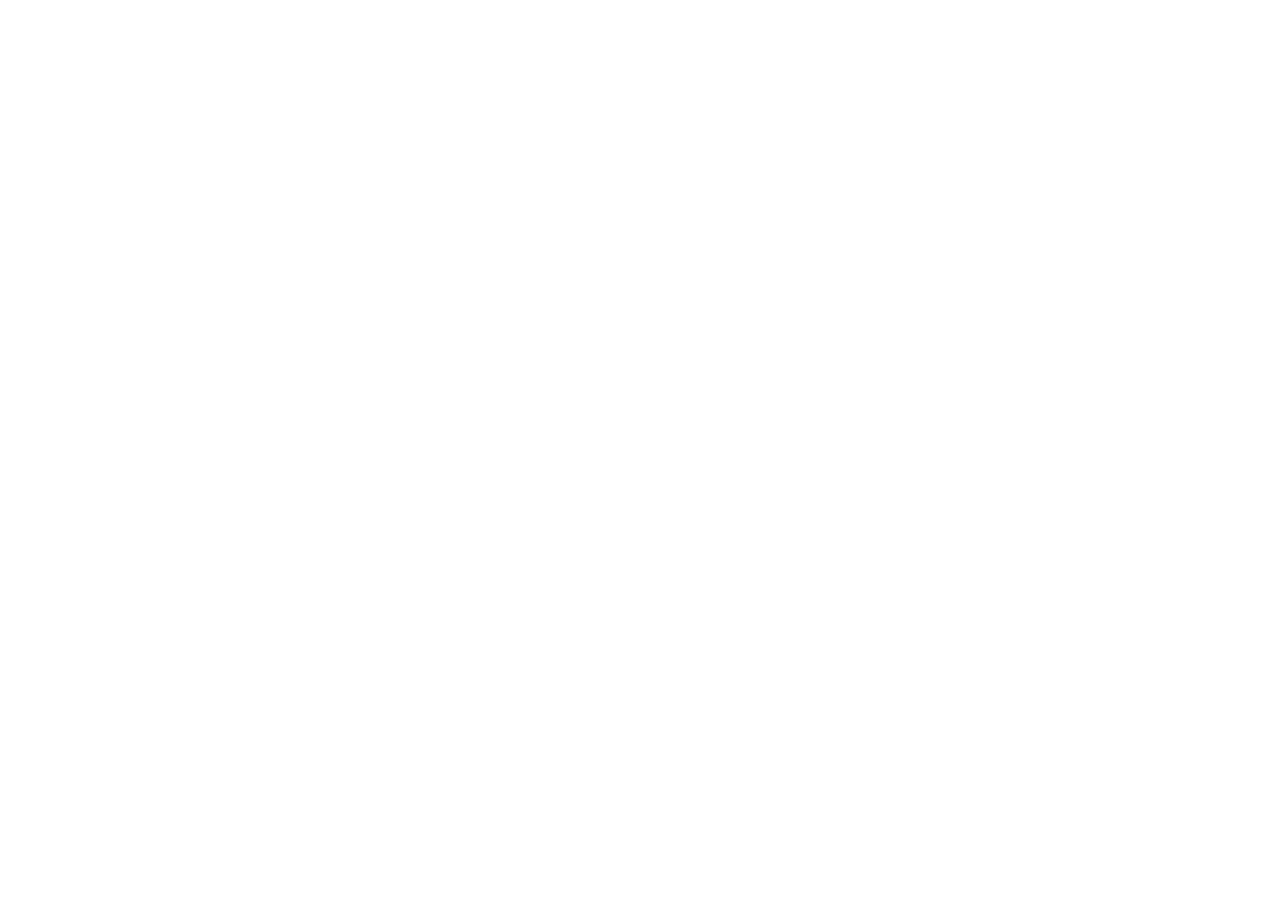
==== about-me.html @ 2b2d52ba "save" ====
<!DOCTYPE html>
<html lang="en">
<head>
    <meta charset="UTF-8">
    <meta name="viewport" content="width=device-width, initial-scale=1.0">
    <title>About Me</title>
</head>
<body>
    <!-- Codes -->
</body>
</html>
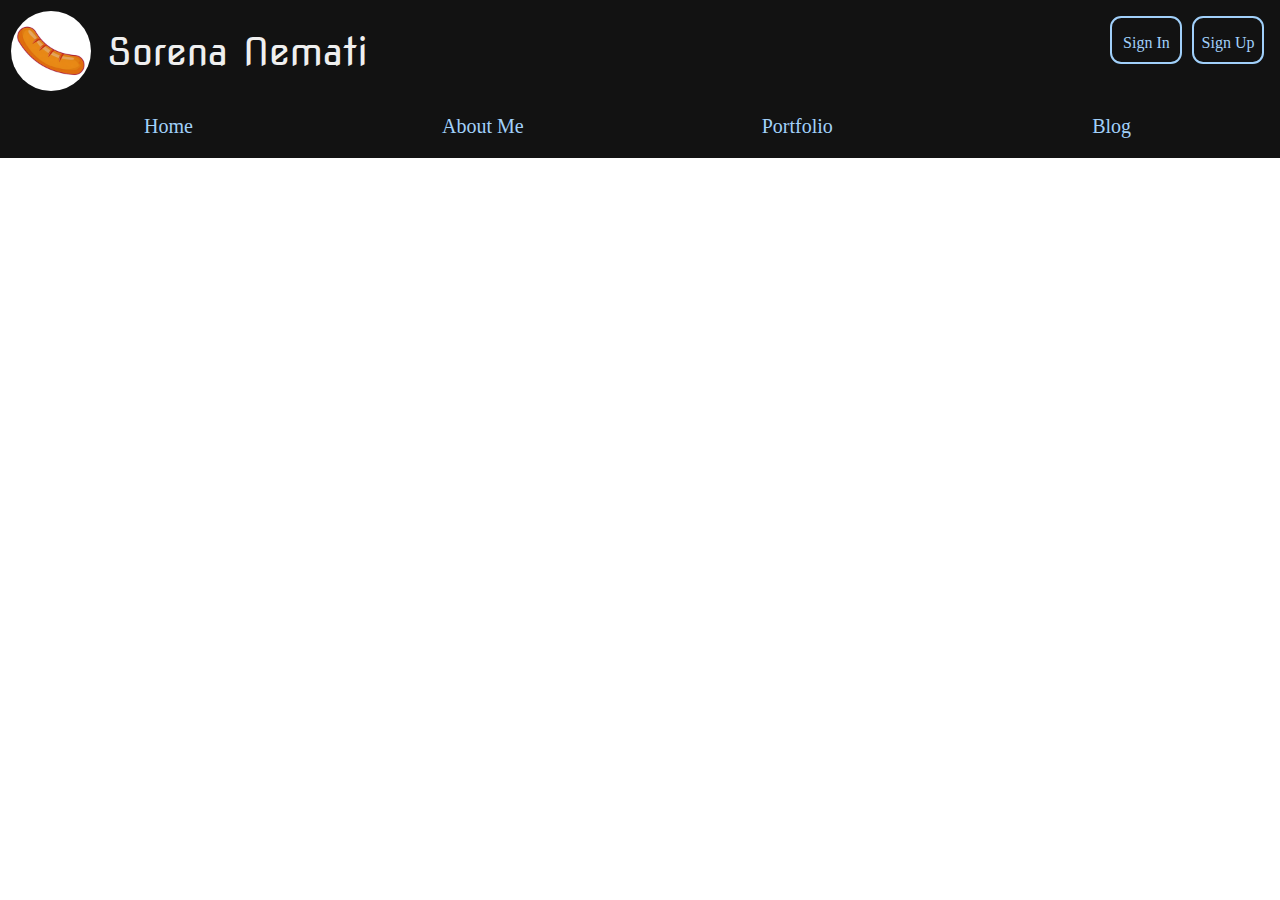
==== commit ca4aad5b: "save" ====
--- a/about-me.html
+++ b/about-me.html
@@ -4,8 +4,38 @@
     <meta charset="UTF-8">
     <meta name="viewport" content="width=device-width, initial-scale=1.0">
     <title>About Me</title>
+    <link rel="stylesheet" href="style/style.css">
 </head>
 <body>
-    <!-- Codes -->
+    <header>
+        <div class="container">
+            <nav class="navbar">
+                <div class="header-up">
+                    <div class="logo-ctnr">
+                        <img src="images/logo.png" alt="logo" class="logo">
+                        <span class="name">Sorena Nemati</span>
+                    </div>
+                    <div class="btn log-in-up">
+                        <button class="signin"><a href="#">Sign In</a></button>
+                        <button class="signup"><a href="#">Sign Up</a></button>
+                    </div>
+                </div>
+                <menu class="menu">
+                    <p class="item">
+                        <a href="/sorena" class="page">Home</a>
+                    </p>
+                    <p class="item">
+                        <a href="about-me.html" class="page">About Me</a>
+                    </p>
+                    <p class="item">
+                        <a href="portfolio.html" class="page">Portfolio</a>
+                    </p>
+                    <p class="item">
+                        <a href="blog.html" class="page">Blog</a>
+                    </p>
+                </menu>
+            </nav>
+        </div>
+    </header>
 </body>
 </html>--- a/style/style.css
+++ b/style/style.css
@@ -0,0 +1,94 @@
+@import url('https://fonts.googleapis.com/css2?family=Nova+Square&family=Ubuntu+Sans:ital,wght@0,100..800;1,100..800&family=Ubuntu:ital,wght@0,300;0,400;0,500;0,700;1,300;1,400;1,500;1,700&display=swap');
+
+:root {
+    --light-blue: #a1d0fa;
+    --header-bgc: #121212;
+}
+
+*,
+*::before,
+*::after {
+    box-sizing: border-box;
+    border: 0;
+    outline: 0;
+    margin: 0;
+    padding: 0;
+    font-family: "Ubuntu Sans";
+}
+a {
+    color: var(--light-blue);
+    text-decoration: none;
+    display: inline-block;
+    width: 100%;
+    height: 100%;
+}
+.container {
+    width: 135rem;
+    padding: .7rem;
+}
+header {
+    background-color: #121212;
+    display: flex;
+    justify-content: center;
+}
+.header-up {
+    display: flex;
+    justify-content: space-between;
+}
+.logo-ctnr {
+    display: flex;
+    align-items: center;
+}
+.logo {
+    width: 5rem;
+    background-color: #fff;
+    border-radius: 100%;
+    margin-right: 1rem;
+}
+.name {
+    color: #efefef;
+    font-family: "Nova Square";
+    /* font-weight: 900; */
+    font-size: 2.4rem;
+}
+.btn {
+    display: flex;
+    justify-content: space-between;
+}
+.signin, .signup {
+    display: flex;
+    justify-content: center;
+    align-items: center;
+    font-size: 16px;
+    width: 4.5rem;
+    height: 3rem;
+    background-color: #121212;
+    color: var(--light-blue);
+    border: .15rem solid var(--light-blue);
+    border-radius: .7rem;
+    transition: all .2s ease;
+    margin: .3rem !important;
+    padding: 1rem .2rem !important;
+}
+.signin:hover, .signup:hover, .item:hover {
+    background-color: var(--light-blue);
+}
+.signin:hover a, .signup:hover a, .item:hover a {
+    color: #121212 !important;
+}
+.menu {
+    display: flex;
+    margin-top: 1.5rem;
+    height: 2rem;
+}
+.item {
+    display: flex;
+    align-items: center;
+    width: 100%;
+    height: 100%;
+    font-size: 1.25rem;
+    border-radius: .2rem;
+    text-align: center;
+    transition: all .12s ease-in-out;
+}
+/* .page {} */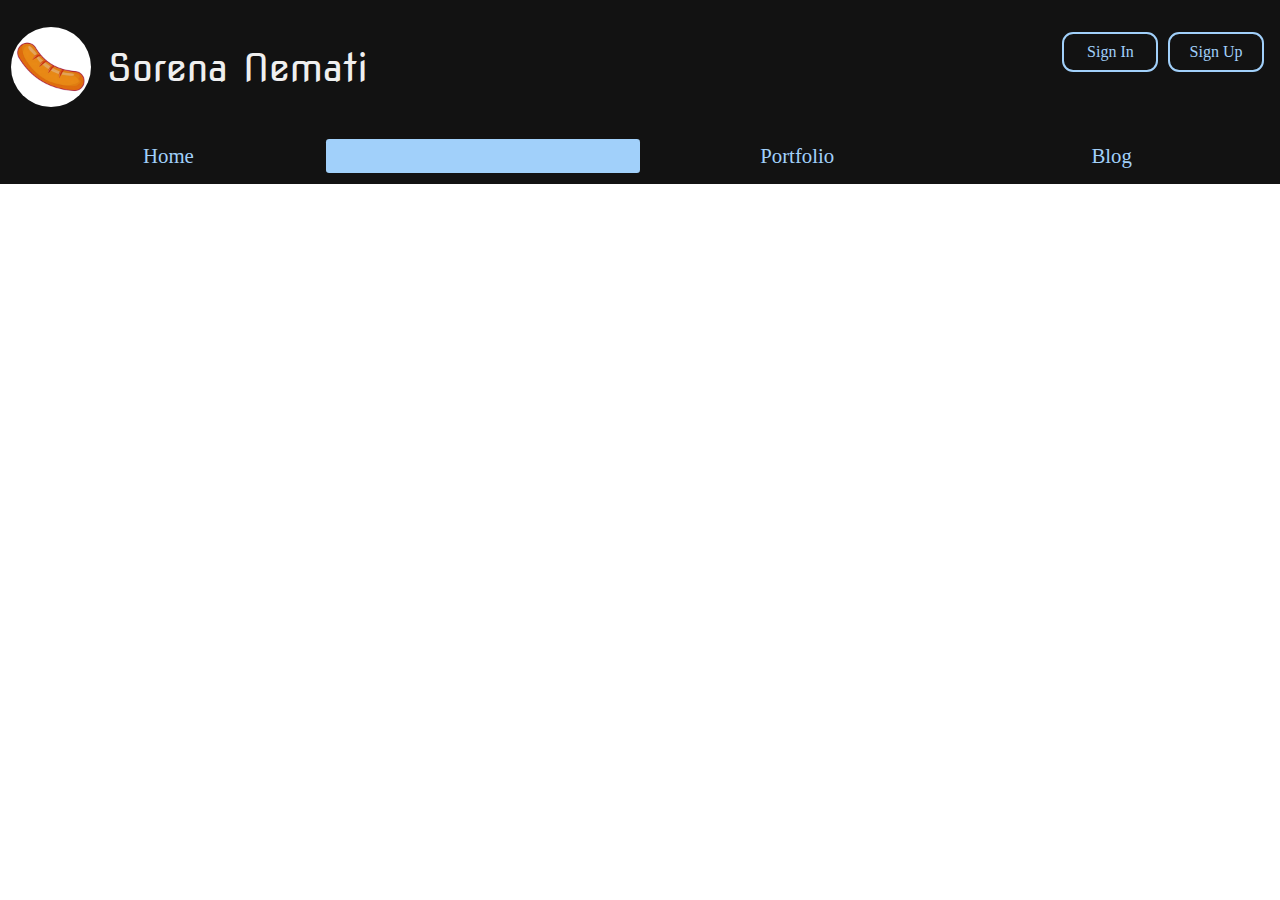
==== commit ddc75702: "save" ====
--- a/about-me.html
+++ b/about-me.html
@@ -24,7 +24,7 @@
                     <p class="item">
                         <a href="/sorena" class="page">Home</a>
                     </p>
-                    <p class="item">
+                    <p class="item" style="color: #121212; background-color: #a1d0fa;">
                         <a href="about-me.html" class="page">About Me</a>
                     </p>
                     <p class="item">
--- a/style/style.css
+++ b/style/style.css
@@ -18,18 +18,16 @@
 a {
     color: var(--light-blue);
     text-decoration: none;
-    display: inline-block;
-    width: 100%;
-    height: 100%;
 }
 .container {
-    width: 135rem;
+    width: 80rem;
     padding: .7rem;
 }
 header {
     background-color: #121212;
     display: flex;
     justify-content: center;
+    padding-top: 1rem;
 }
 .header-up {
     display: flex;
@@ -48,7 +46,6 @@
 .name {
     color: #efefef;
     font-family: "Nova Square";
-    /* font-weight: 900; */
     font-size: 2.4rem;
 }
 .btn {
@@ -60,15 +57,15 @@
     justify-content: center;
     align-items: center;
     font-size: 16px;
-    width: 4.5rem;
-    height: 3rem;
+    width: 6rem;
+    height: 2.5rem;
     background-color: #121212;
     color: var(--light-blue);
     border: .15rem solid var(--light-blue);
     border-radius: .7rem;
     transition: all .2s ease;
     margin: .3rem !important;
-    padding: 1rem .2rem !important;
+    padding: .2rem 1rem !important;
 }
 .signin:hover, .signup:hover, .item:hover {
     background-color: var(--light-blue);
@@ -78,17 +75,22 @@
 }
 .menu {
     display: flex;
-    margin-top: 1.5rem;
-    height: 2rem;
+    margin-top: 2rem;
 }
 .item {
     display: flex;
     align-items: center;
     width: 100%;
     height: 100%;
-    font-size: 1.25rem;
+    font-size: 1.3rem !important;
     border-radius: .2rem;
     text-align: center;
     transition: all .12s ease-in-out;
 }
-/* .page {} */+.page {
+    display: inline-block;
+    width: 100%;
+    height: 100%;
+    padding-top: .3rem;
+    padding-bottom: .3rem;
+}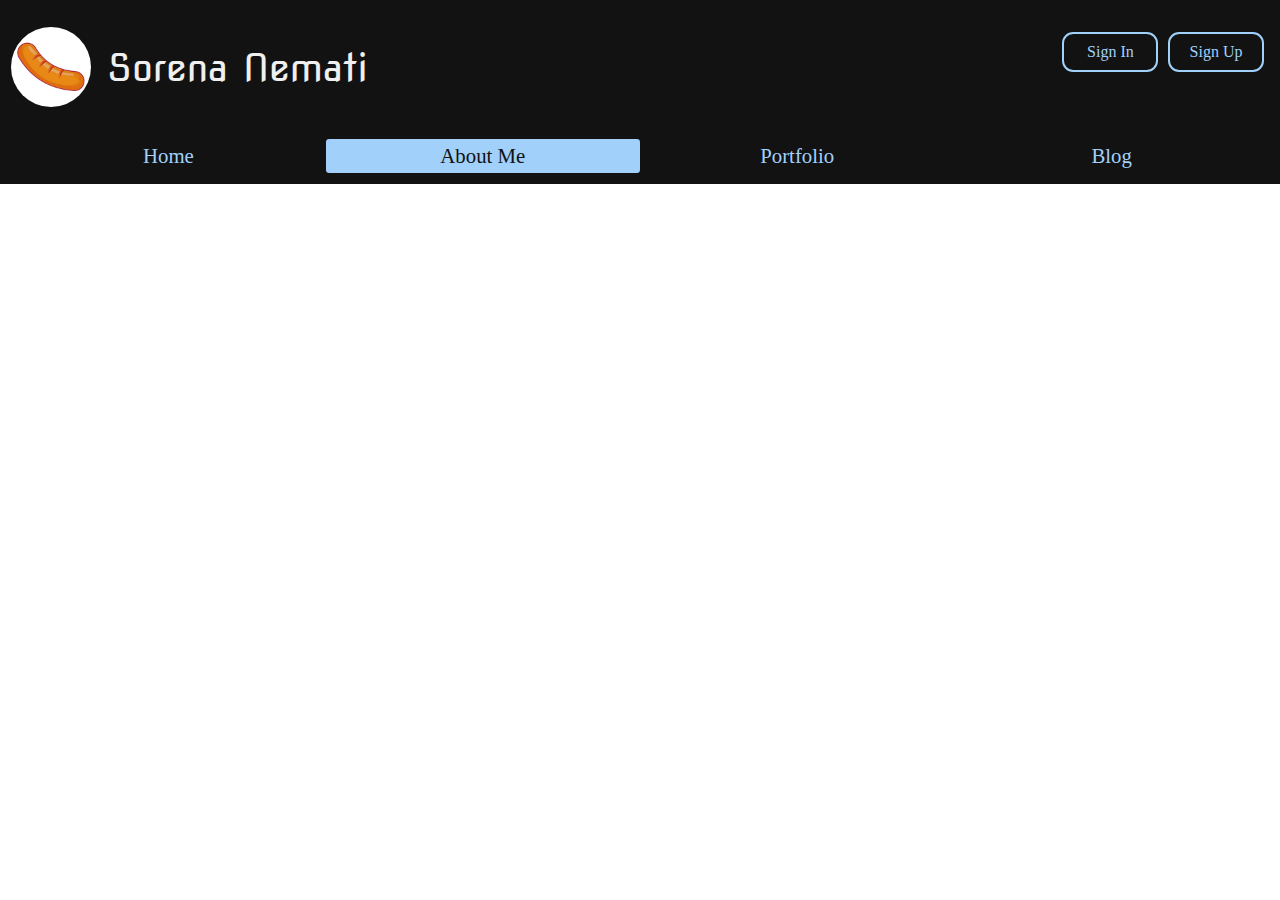
==== commit cacaa805: "save" ====
--- a/about-me.html
+++ b/about-me.html
@@ -24,8 +24,8 @@
                     <p class="item">
                         <a href="/sorena" class="page">Home</a>
                     </p>
-                    <p class="item" style="color: #121212; background-color: #a1d0fa;">
-                        <a href="about-me.html" class="page">About Me</a>
+                    <p class="item" style="background-color: #a1d0fa;">
+                        <a href="about-me.html" class="page" style="color: #121212;">About Me</a>
                     </p>
                     <p class="item">
                         <a href="portfolio.html" class="page">Portfolio</a>
--- a/style/style.css
+++ b/style/style.css
@@ -63,7 +63,7 @@
     color: var(--light-blue);
     border: .15rem solid var(--light-blue);
     border-radius: .7rem;
-    transition: all .2s ease;
+    transition: all .2s ease !important;
     margin: .3rem !important;
     padding: .2rem 1rem !important;
 }
